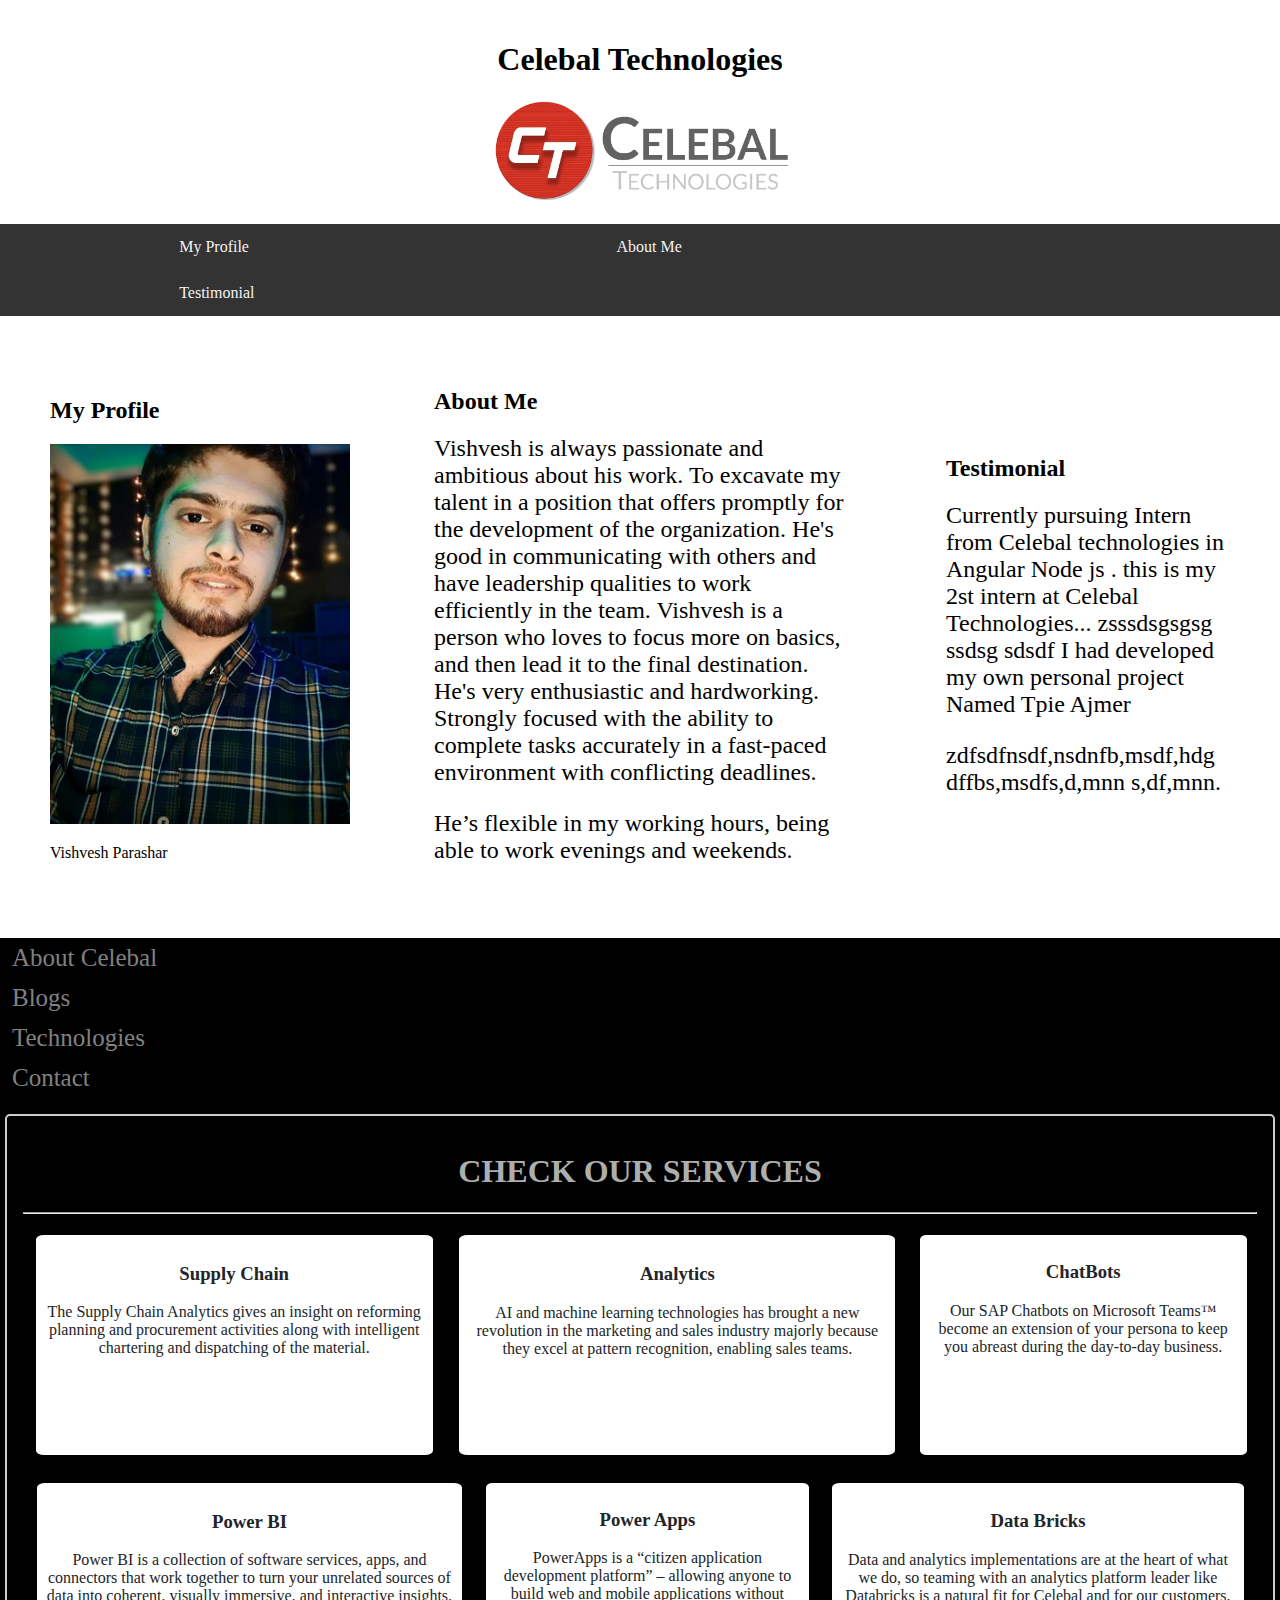
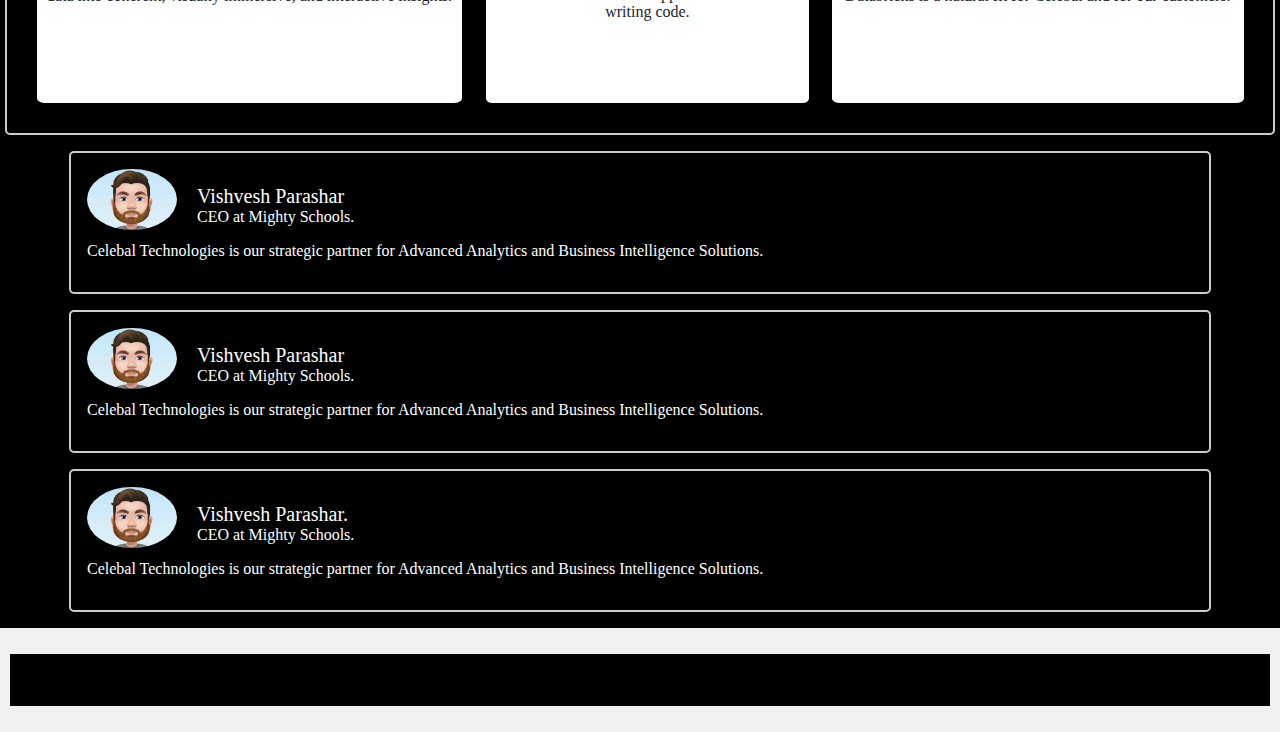
==== index.html @ ceecb3ea "Some monior changes" ====
<!DOCTYPE html>
<html lang="en">

<head>
  <title>Celebal Intern Vishvesh</title>
  <link rel="icon" type="image/png" href="Images\logo main.png">
  <meta charset="utf-8">
  <meta name="viewport" content="width=device-width, initial-scale=1">

  <link href="https://cdn.jsdelivr.net/npm/bootstrap@5.0.0-beta2/dist/css/bootstrap.min.css" rel="stylesheet"
    integrity="sha384-BmbxuPwQa2lc/FVzBcNJ7UAyJxM6wuqIj61tLrc4wSX0szH/Ev+nYRRuWlolflfl" crossorigin="anonymous">
  <script src="https://cdn.jsdelivr.net/npm/bootstrap@5.0.0-beta2/dist/js/bootstrap.bundle.min.js"
    integrity="sha384-b5kHyXgcpbZJO/tY9Ul7kGkf1S0CWuKcCD38l8YkeH8z8QjE0GmW1gYU5S9FOnJ0"
    crossorigin="anonymous"></script>

  <style>
    .p1 {
      font-family: "Times New Roman", Times, serif;
    }

    div.c {
      font-size: 150%;
    }

    * {
      box-sizing: border-box;
    }

    body {
      margin: 0;
    }

    /* Style the header */
    .header {
      background-image: 'Images/logo main.png';
      padding: 20px;
      text-align: center;
    }


    /* Style the top navigation bar */
    .topnav {
      overflow: hidden;
      background-color: #333;
    }

    /* Style the topnav links */
    .topnav a {
      float: left;
      display: block;
      color: #f2f2f2;
      text-align: center;
      padding: 14px 16px;
      padding-left: 14%;
      padding-right: 14.71%;
      text-decoration: none;
    }

    /* Change color on hover */
    .topnav a:hover {
      background-color: #ddd;
      color: black;
    }

    /* Create three unequal columns that floats next to each other */
    .column {
      float: left;
      padding: 50px;
    }

    /* Left and right column */
    .column.side {
      width: 30%;
    }

    /* Middle column */
    .column.middle {
      width: 40%;
    }

    /* Clear floats after the columns */
    .row:after {
      content: "";
      display: table;
      clear: both;
    }

    /* Responsive layout - makes the three columns stack on top of each other instead of next to each other */
    @media screen and (max-width: 600px) {

      .column.side,
      .column.middle {
        width: 100%;
      }
    }

    /* Style the footer */
    .footer {
      background-color: #f1f1f1;
      padding: 10px;
      text-align: center;

    }


    .sidenav a {
      background-color: #000000 !important;
    }

    .sidenav a {
      padding: 6px 6px 6px 12px;
      text-decoration: none;
      font-size: 25px;
      color: #818181;
      display: block;
    }

    .sidenav a:hover {
      color: #f1f1f1;
    }

    .column {
      float: left;
      width: 30%;
      margin-top: 2px;
    }

    .row {
      display: flex;
      justify-content: center;
      align-items: center;
    }

    .row:after {
      content: "";
      display: table;
      clear: both;
    }


    .card {
      padding: 10px;
      text-align: center;
      background-color: #FFFFFF;
      color: #212529;
      height: 220px;
      border-radius: 10px;
    }

    .container {
      border: 2px solid #ccc;
      background-color: rgb(0, 0, 0);
      border-radius: 5px;
      padding: 16px;
      margin: 16px 5px;
      color: #FFFFFF;
    }

    .container::after {
      content: "";
      clear: both;
      display: table;
    }

    .container img {
      float: left;
      margin-right: 20px;
      border-radius: 50%;
    }

    .container span {
      font-size: 20px;
      margin-right: 15px;
    }

    @media (min-width:300px) and (max-width: 780px) {
      header a {
        item float: none;
        display: block;
        text-align: left;
      }

      .header-right {
        margin: 10px;
        float: none;
      }

      .responsive {
        margin-bottom: 10px;
      }

      .card {
        height: 520px;
      }
    }

    .sidenav {
      background-color: #000000 !important;
    }

    .sidenav a {
      padding: 6px 6px 6px 12px;
      text-decoration: none;
      font-size: 25px;
      color: #818181;
      display: block;
    }

    .sidenav a:hover {
      color: #f1f1f1;
    }

    .column {
      float: left;
      width: 30%;
      margin-top: 2px;
    }

    .row {
      display: flex;
      justify-content: center;
      align-items: center;
    }

    .row:after {
      content: "";
      display: table;
      clear: both;
    }


    .card {
      padding: 10px;
      text-align: center;
      background-color: #FFFFFF;
      color: #212529;
      height: 220px;
      border-radius: 10px;
    }

    .container {
      border: 2px solid #ccc;
      background-color: rgb(0, 0, 0);
      border-radius: 5px;
      padding: 16px;
      margin: 16px 5px;
      color: #FFFFFF;
    }

    .container::after {
      content: "";
      clear: both;
      display: table;
    }

    .container img {
      float: left;
      margin-right: 20px;
      border-radius: 50%;
    }

    .container span {
      font-size: 20px;
      margin-right: 15px;
    }

    @media (min-width:300px) and (max-width: 780px) {
      header a {
        item float: none;
        display: block;
        text-align: left;
      }

      .header-right {
        margin: 10px;
        float: none;
      }

      .responsive {
        margin-bottom: 10px;
      }

      .card {
        height: 520px;
      }
    }

    .items {
      background: #000000;
    }

    .service-cards {
      padding: 2%;
      margin: 3%;
      border-radius: 2%;
    }

    .service-cards:hover {
      box-shadow: 0 8px 16px 0 rgba(255, 255, 255, 0.2), 0 12px 30px 0 rgba(255, 255, 255, 0.19);
      transform: scale(1.05);
      transition: 1s;
      transition-duration: 2s;
    }
  </style>
</head>

<body>

  <div class="header">
    <h1>Celebal Technologies</h1>

    <img src="Images\celebal (1).png" alt="logo" width="left" height="100">
  </div>

  <div class="topnav">
    <a href="#">My Profile</a>
    <a href="#">About Me</a>
    <a href="#">Testimonial</a>
  </div>

  <div class="row">
    <div class="column side">
      <h2>My Profile</h2>
      <img src="Images\aa.jpeg" alt="Me" width="300" height="380">
      <p>Vishvesh Parashar</p>
    </div>

    <div class="column middle">
      <h2>About Me</h2>

      <div class="c">Vishvesh is always passionate and ambitious about his
        work. To excavate my talent in a position that offers
        promptly for the development of the organization. He's
        good in communicating with others and have leadership
        qualities to work efficiently in the team. Vishvesh is a
        person who loves to focus more on basics, and then
        lead it to the final destination. He's very enthusiastic and
        hardworking. Strongly focused with the ability to
        complete tasks accurately in a fast-paced environment
        with conflicting deadlines.</div>

      <div class="c">
        <p class="p3">He’s flexible in my working hours, being able to
          work evenings and weekends.</p>
      </div>


    </div>

    <div class="column side">
      <h2>Testimonial</h2>
      <div class="c">Currently pursuing Intern from Celebal technologies in Angular Node js . this is my 2st intern at
        Celebal Technologies...
        zsssdsgsgsg
        ssdsg
        sdsdf

        I had developed my own personal project Named Tpie Ajmer

      </div>

      <div class="c">
        <p class="p3">zdfsdfnsdf,nsdnfb,msdf,hdg
          dffbs,msdfs,d,mnn
          s,df,mnn.</p>
      </div>
    </div>
  </div>
  <nav class="items">

    <nav class="items">

      <div class="sidenav">
        <li><a href="./about.html" target="_blank">About Celebal</a></li>
        <li><a href="./blog.html" target="_blank">Blogs</a></li>

        <li><a href="./technologies.html" target="_blank">Technologies</a></li>
        <li><a href="./contact.html" target="_blank">Contact </a></li>
      </div>

    </nav>

    <div class="container">
      <div class="items contents">
        <h1 style="text-align: center; color:#ADAFAF">CHECK OUR SERVICES</h1>
        <hr>
        <div class="responsive">
          <div class="row">
            <div class="col-lg-4 col-12">
              <div class="card service-cards">
                <h3>Supply Chain</h3>
                <p>The Supply Chain Analytics gives an insight on reforming planning and procurement activities along
                  with
                  intelligent chartering and dispatching of the material.</p>
              </div>
            </div>

            <div class="col-lg-4 col-12">
              <div class="card service-cards">
                <h3>Analytics</h3>
                <p>AI and machine learning technologies has brought a new revolution in the marketing and sales
                  industry
                  majorly because they excel at pattern recognition, enabling sales teams.</p>
              </div>
            </div>

            <div class="col-lg-4 col-12">
              <div class="card service-cards">
                <h3>ChatBots</h3>
                <p>Our SAP Chatbots on Microsoft Teams™ become an extension of your persona to keep you abreast during
                  the
                  day-to-day business.</p>
              </div>
            </div>
          </div>
          <div class="row">
            <div class="col-lg-4 col-12">
              <div class="card service-cards">
                <h3>Power BI</h3>
                <p>Power BI is a collection of software services, apps, and connectors that work together to turn your
                  unrelated sources of data into coherent, visually immersive, and interactive insights.</p>
              </div>
            </div>

            <div class="col-lg-4 col-12">
              <div class="card service-cards">
                <h3>Power Apps</h3>
                <p>PowerApps is a “citizen application development platform” – allowing anyone to build web and mobile
                  applications without writing code.</p>
              </div>
            </div>

            <div class="col-lg-4 col-12">
              <div class="card service-cards">
                <h3>Data Bricks</h3>
                <p>Data and analytics implementations are at the heart of what we do, so teaming with an analytics
                  platform leader like Databricks is a natural fit for Celebal and for our customers.</p>
              </div>
            </div>
          </div>
        </div>
      </div>
    </div>


    <div style="margin-left: 5%; margin-right: 5%;">
      <aside class="items">
        <div class="container">
          <img src="Images\avatar.jpg" alt="Avatar" style="width:90px">
          <p><span>Vishvesh Parashar</span><br> CEO at Mighty Schools.</p>
          <p>Celebal Technologies is our strategic partner for Advanced Analytics and Business Intelligence Solutions.
          </p>
        </div>

        <div class="container">
          <img src="Images\avatar.jpg" alt="Avatar" style="width:90px">
          <p><span>Vishvesh Parashar</span><br> CEO at Mighty Schools.</p>
          <p>Celebal Technologies is our strategic partner for Advanced Analytics and Business Intelligence Solutions.
          </p>
        </div>

        <div class="container">
          <img src="Images\avatar.jpg" alt="Avatar" style="width:90px">
          <p><span>Vishvesh Parashar.</span><br> CEO at Mighty Schools.</p>
          <p>Celebal Technologies is our strategic partner for Advanced Analytics and Business Intelligence Solutions.
          </p>
        </div>

      </aside>
    </div>
    <div class="footer">
      <p>
      <footer class="items">
        <p>&copy; Copyright Celebal Technologies Pvt.Ltd.. All Rights Reserved / Terms & Conditions </p>
        <p>Designed By - Vishvesh Parashar</p>
        </p>
    </div>

</body>

</html>
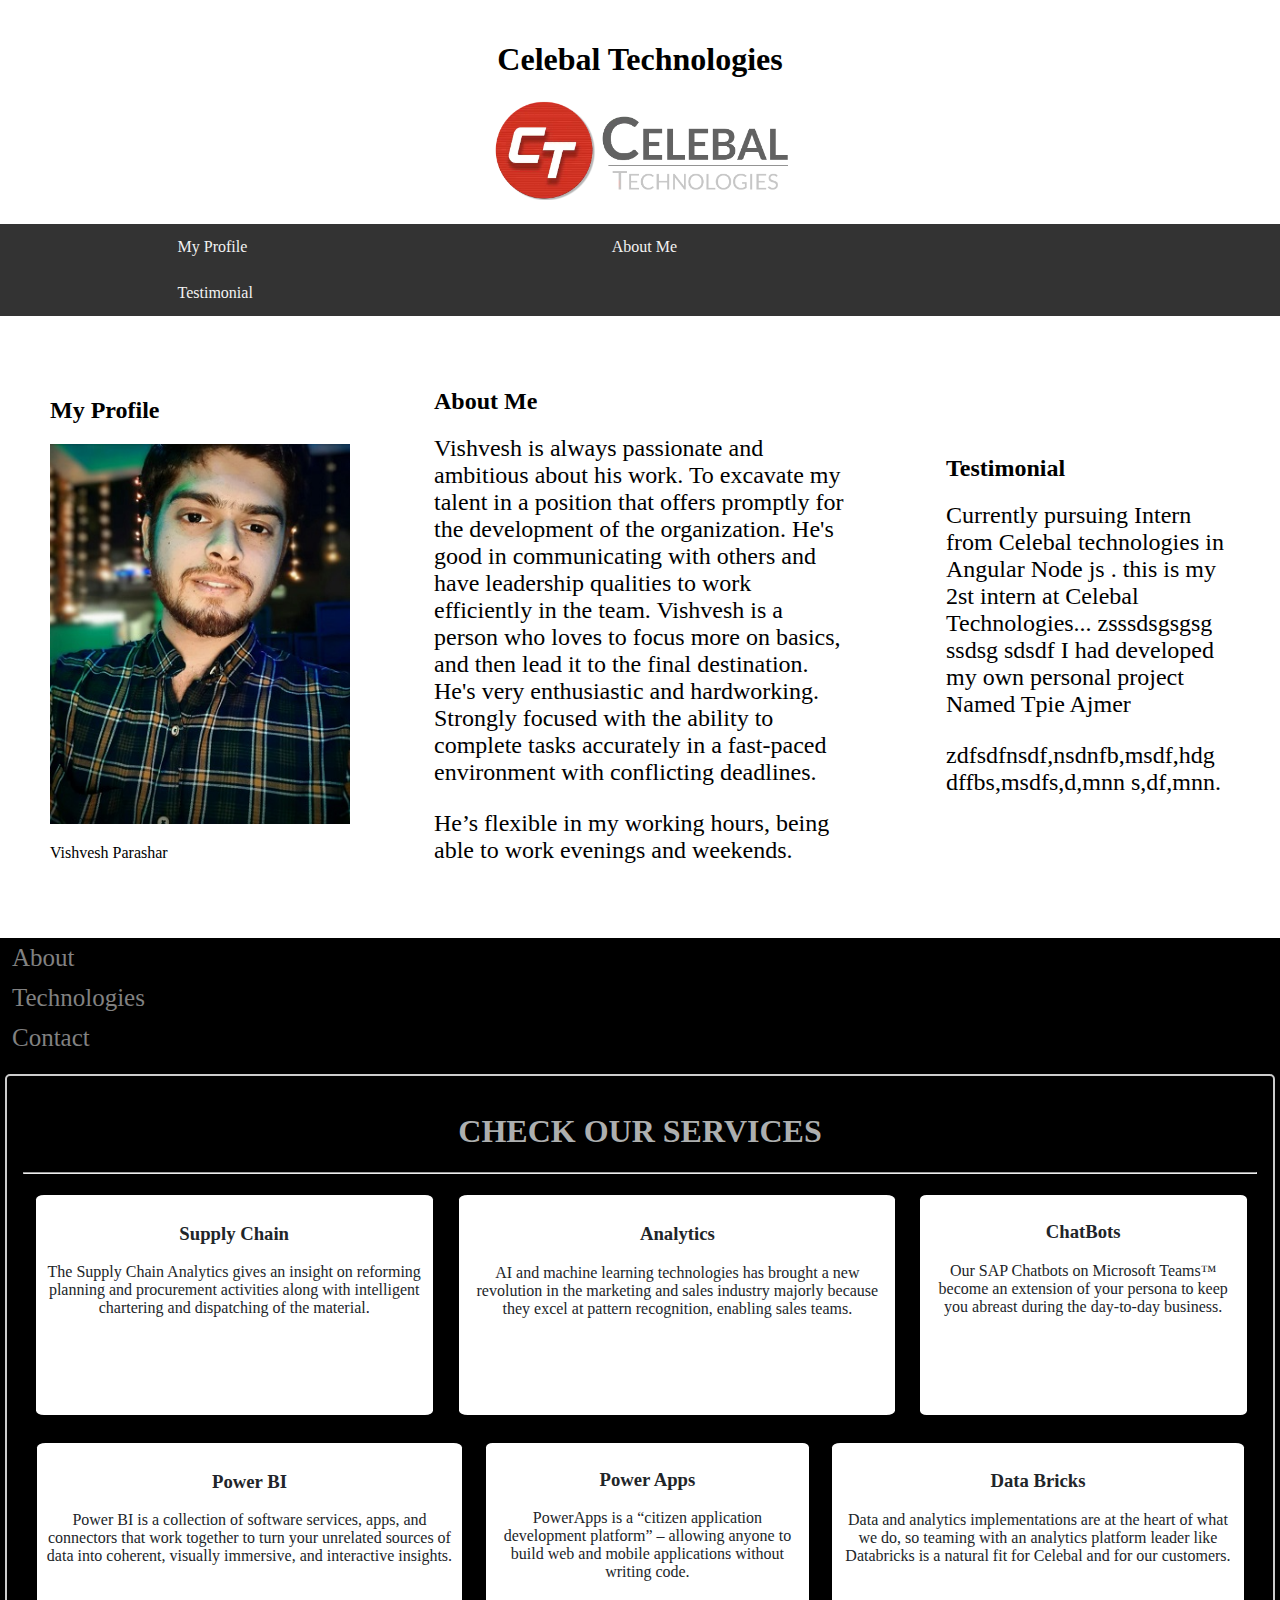
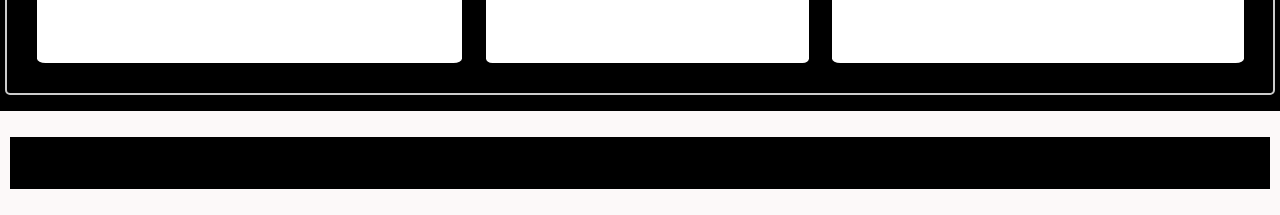
==== commit b1483d5a: "Some more changes" ====
--- a/index.html
+++ b/index.html
@@ -51,14 +51,14 @@
       color: #f2f2f2;
       text-align: center;
       padding: 14px 16px;
-      padding-left: 14%;
-      padding-right: 14.71%;
+      padding-left: 13.87%;
+      padding-right: 14.60%;
       text-decoration: none;
     }
 
     /* Change color on hover */
     .topnav a:hover {
-      background-color: #ddd;
+      background-color: rgb(224, 129, 129);
       color: black;
     }
 
@@ -96,7 +96,7 @@
 
     /* Style the footer */
     .footer {
-      background-color: #f1f1f1;
+      background-color: #fcf9f9;
       padding: 10px;
       text-align: center;
 
@@ -122,7 +122,7 @@
     .column {
       float: left;
       width: 30%;
-      margin-top: 2px;
+      margin-top: 1px;
     }
 
     .row {
@@ -371,8 +371,8 @@
     <nav class="items">
 
       <div class="sidenav">
-        <li><a href="./about.html" target="_blank">About Celebal</a></li>
-        <li><a href="./blog.html" target="_blank">Blogs</a></li>
+        <li><a href="./about.html" target="_blank">About</a></li>
+        
 
         <li><a href="./technologies.html" target="_blank">Technologies</a></li>
         <li><a href="./contact.html" target="_blank">Contact </a></li>
@@ -443,31 +443,7 @@
     </div>
 
 
-    <div style="margin-left: 5%; margin-right: 5%;">
-      <aside class="items">
-        <div class="container">
-          <img src="Images\avatar.jpg" alt="Avatar" style="width:90px">
-          <p><span>Vishvesh Parashar</span><br> CEO at Mighty Schools.</p>
-          <p>Celebal Technologies is our strategic partner for Advanced Analytics and Business Intelligence Solutions.
-          </p>
-        </div>
-
-        <div class="container">
-          <img src="Images\avatar.jpg" alt="Avatar" style="width:90px">
-          <p><span>Vishvesh Parashar</span><br> CEO at Mighty Schools.</p>
-          <p>Celebal Technologies is our strategic partner for Advanced Analytics and Business Intelligence Solutions.
-          </p>
-        </div>
-
-        <div class="container">
-          <img src="Images\avatar.jpg" alt="Avatar" style="width:90px">
-          <p><span>Vishvesh Parashar.</span><br> CEO at Mighty Schools.</p>
-          <p>Celebal Technologies is our strategic partner for Advanced Analytics and Business Intelligence Solutions.
-          </p>
-        </div>
-
-      </aside>
-    </div>
+   
     <div class="footer">
       <p>
       <footer class="items">
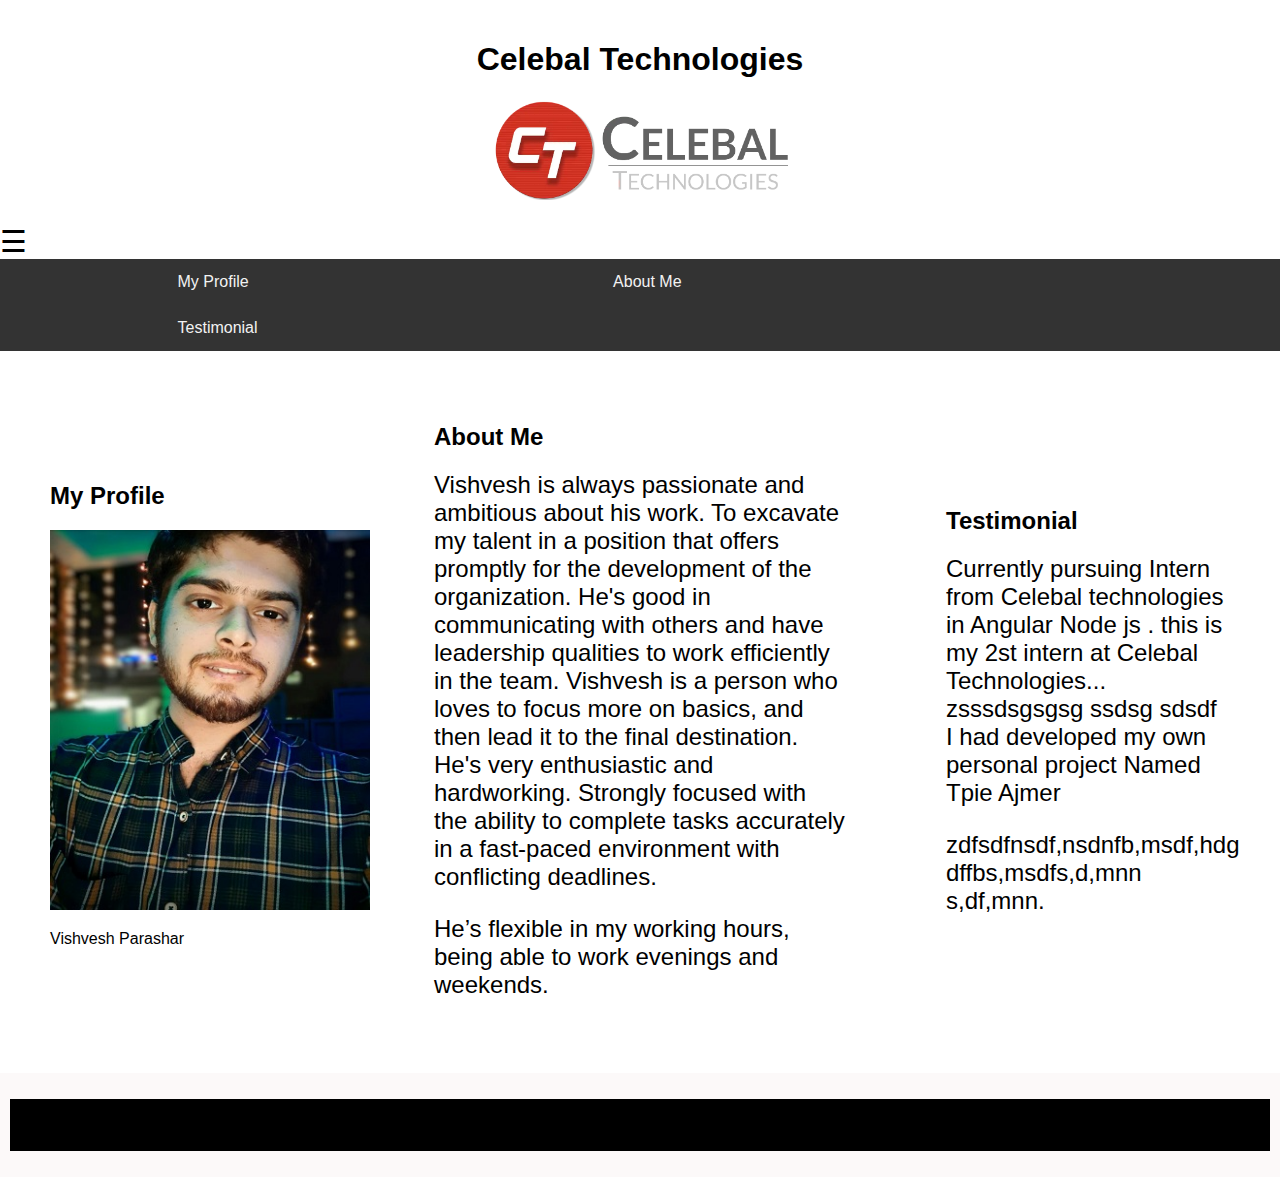
==== commit 97e300f5: "Some more changes" ====
--- a/index.html
+++ b/index.html
@@ -301,7 +301,51 @@
       transition: 1s;
       transition-duration: 2s;
     }
-  </style>
+
+  
+body {
+  font-family: "Lato", sans-serif;
+}
+
+.sidenav {
+  height: 100%;
+  width: 0;
+  position: fixed;
+  z-index: 1;
+  top: 0;
+  left: 0;
+  background-color: #111;
+  overflow-x: hidden;
+  transition: 0.5s;
+  padding-top: 60px;
+}
+
+.sidenav a {
+  padding: 8px 8px 8px 32px;
+  text-decoration: none;
+  font-size: 25px;
+  color: #818181;
+  display: block;
+  transition: 0.3s;
+}
+
+.sidenav a:hover {
+  color: #f1f1f1;
+}
+
+.sidenav .closebtn {
+  position: absolute;
+  top: 0;
+  right: 25px;
+  font-size: 36px;
+  margin-left: 50px;
+}
+
+@media screen and (max-height: 450px) {
+  .sidenav {padding-top: 15px;}
+  .sidenav a {font-size: 18px;}
+}
+</style>
 </head>
 
 <body>
@@ -311,6 +355,27 @@
 
     <img src="Images\celebal (1).png" alt="logo" width="left" height="100">
   </div>
+  <div id="mySidenav" class="sidenav">
+    <a href="javascript:void(0)" class="closebtn" onclick="closeNav()">&times;</a>
+    <li><a href="./index.html" target="_blank">About</a></li>
+    <li><a href="./technologies.html" target="_blank">Technologies</a></li>
+    
+    <li><a href="./contact.html" target="_blank">Contact </a></li>
+  </div>
+  
+  
+  
+  <span style="font-size:30px;cursor:pointer" onclick="openNav()">&#9776; </span>
+  
+  <script>
+  function openNav() {
+    document.getElementById("mySidenav").style.width = "250px";
+  }
+  
+  function closeNav() {
+    document.getElementById("mySidenav").style.width = "0";
+  }
+  </script>
 
   <div class="topnav">
     <a href="#">My Profile</a>
@@ -321,11 +386,14 @@
   <div class="row">
     <div class="column side">
       <h2>My Profile</h2>
-      <img src="Images\aa.jpeg" alt="Me" width="300" height="380">
+      <img src="Images\aa.jpeg" alt="Me" width="320" height="380">
       <p>Vishvesh Parashar</p>
     </div>
 
+    
+
     <div class="column middle">
+      
       <h2>About Me</h2>
 
       <div class="c">Vishvesh is always passionate and ambitious about his
@@ -366,82 +434,9 @@
       </div>
     </div>
   </div>
-  <nav class="items">
-
-    <nav class="items">
-
-      <div class="sidenav">
-        <li><a href="./about.html" target="_blank">About</a></li>
-        
-
-        <li><a href="./technologies.html" target="_blank">Technologies</a></li>
-        <li><a href="./contact.html" target="_blank">Contact </a></li>
-      </div>
-
-    </nav>
-
-    <div class="container">
-      <div class="items contents">
-        <h1 style="text-align: center; color:#ADAFAF">CHECK OUR SERVICES</h1>
-        <hr>
-        <div class="responsive">
-          <div class="row">
-            <div class="col-lg-4 col-12">
-              <div class="card service-cards">
-                <h3>Supply Chain</h3>
-                <p>The Supply Chain Analytics gives an insight on reforming planning and procurement activities along
-                  with
-                  intelligent chartering and dispatching of the material.</p>
-              </div>
-            </div>
-
-            <div class="col-lg-4 col-12">
-              <div class="card service-cards">
-                <h3>Analytics</h3>
-                <p>AI and machine learning technologies has brought a new revolution in the marketing and sales
-                  industry
-                  majorly because they excel at pattern recognition, enabling sales teams.</p>
-              </div>
-            </div>
-
-            <div class="col-lg-4 col-12">
-              <div class="card service-cards">
-                <h3>ChatBots</h3>
-                <p>Our SAP Chatbots on Microsoft Teams™ become an extension of your persona to keep you abreast during
-                  the
-                  day-to-day business.</p>
-              </div>
-            </div>
-          </div>
-          <div class="row">
-            <div class="col-lg-4 col-12">
-              <div class="card service-cards">
-                <h3>Power BI</h3>
-                <p>Power BI is a collection of software services, apps, and connectors that work together to turn your
-                  unrelated sources of data into coherent, visually immersive, and interactive insights.</p>
-              </div>
-            </div>
-
-            <div class="col-lg-4 col-12">
-              <div class="card service-cards">
-                <h3>Power Apps</h3>
-                <p>PowerApps is a “citizen application development platform” – allowing anyone to build web and mobile
-                  applications without writing code.</p>
-              </div>
-            </div>
-
-            <div class="col-lg-4 col-12">
-              <div class="card service-cards">
-                <h3>Data Bricks</h3>
-                <p>Data and analytics implementations are at the heart of what we do, so teaming with an analytics
-                  platform leader like Databricks is a natural fit for Celebal and for our customers.</p>
-              </div>
-            </div>
-          </div>
-        </div>
-      </div>
-    </div>
-
+  
+
+    
 
    
     <div class="footer">
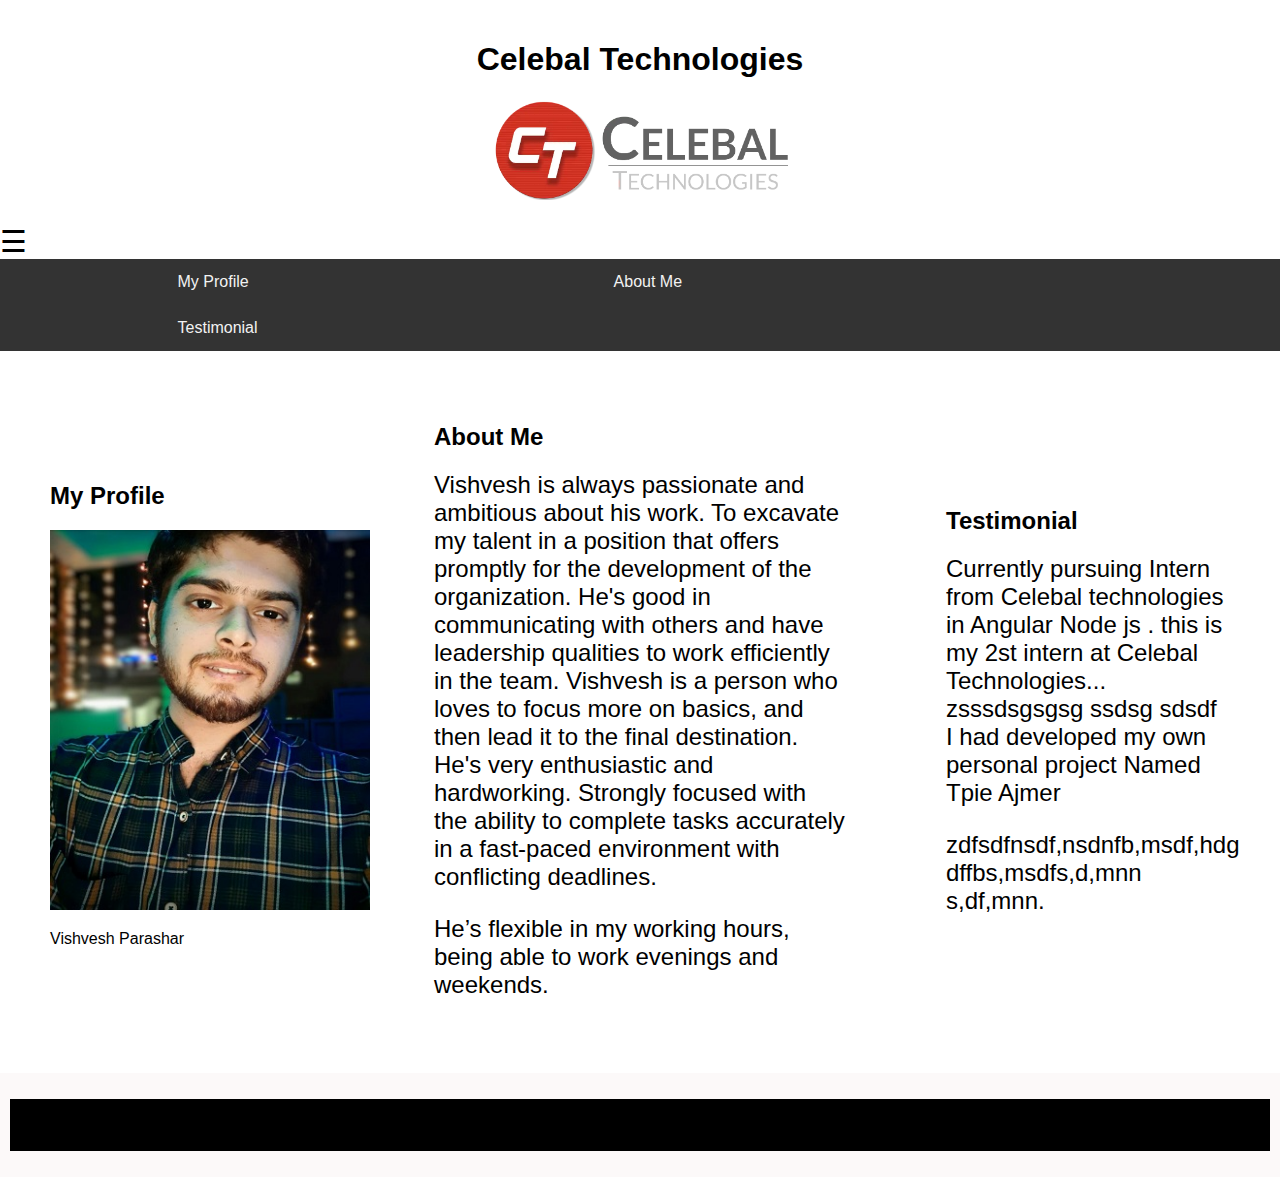
==== commit 635b9b7f: "Some more changes" ====
--- a/index.html
+++ b/index.html
@@ -52,7 +52,7 @@
       text-align: center;
       padding: 14px 16px;
       padding-left: 13.87%;
-      padding-right: 14.60%;
+      padding-right: 14.64%;
       text-decoration: none;
     }
 
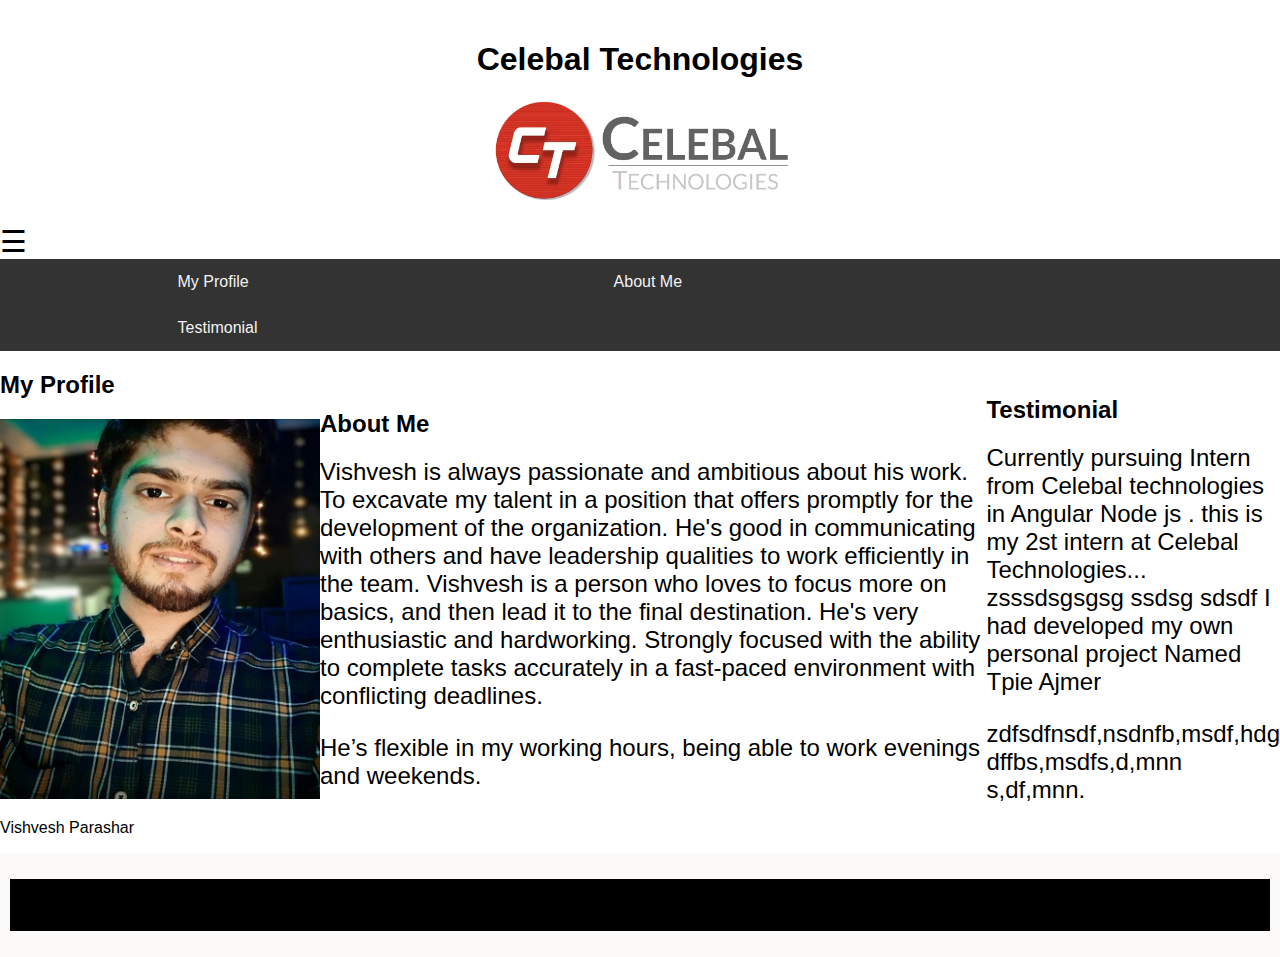
==== commit 0753e322: "Some news updates" ====
--- a/index.html
+++ b/index.html
@@ -357,10 +357,10 @@
   </div>
   <div id="mySidenav" class="sidenav">
     <a href="javascript:void(0)" class="closebtn" onclick="closeNav()">&times;</a>
-    <li><a href="./index.html" target="_blank">About</a></li>
-    <li><a href="./technologies.html" target="_blank">Technologies</a></li>
     
-    <li><a href="./contact.html" target="_blank">Contact </a></li>
+    <li><a href="./technologies.html">Technologies</a></li>
+    <li><a href="./startbootstrap-resume-gh-pages/resume.html" target="_blank">Resume </a></li>
+    <li><a href="./contact.html">Contact </a></li>
   </div>
   
   
@@ -381,10 +381,12 @@
     <a href="#">My Profile</a>
     <a href="#">About Me</a>
     <a href="#">Testimonial</a>
+   
   </div>
 
   <div class="row">
-    <div class="column side">
+
+    <div class="col-lg-4">
       <h2>My Profile</h2>
       <img src="Images\aa.jpeg" alt="Me" width="320" height="380">
       <p>Vishvesh Parashar</p>
@@ -392,7 +394,7 @@
 
     
 
-    <div class="column middle">
+    <div class="col-lg-4">
       
       <h2>About Me</h2>
 
@@ -415,7 +417,8 @@
 
     </div>
 
-    <div class="column side">
+    <div class="col-lg-4">
+      
       <h2>Testimonial</h2>
       <div class="c">Currently pursuing Intern from Celebal technologies in Angular Node js . this is my 2st intern at
         Celebal Technologies...
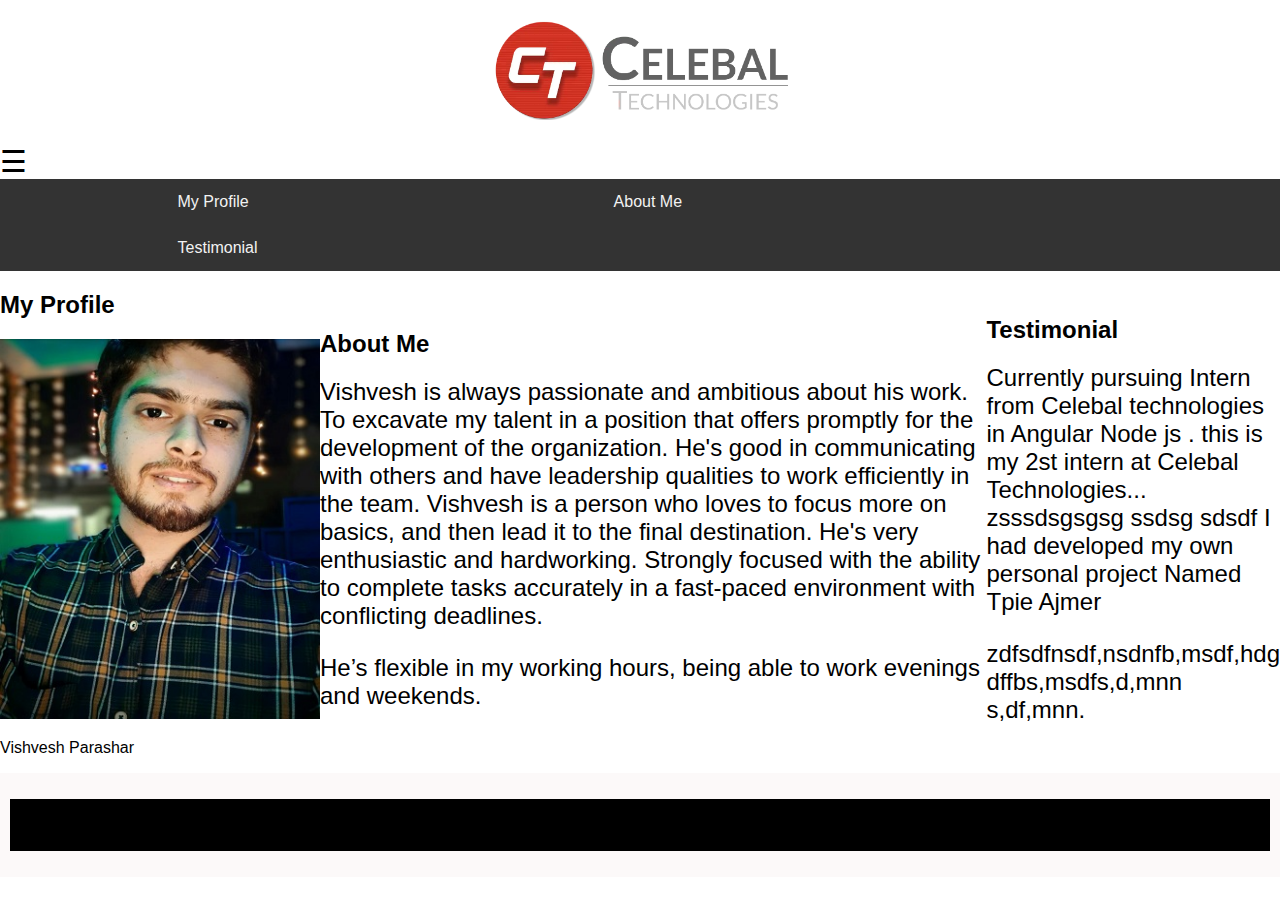
==== commit 9b1400e7: "Some more changes" ====
--- a/index.html
+++ b/index.html
@@ -351,7 +351,7 @@
 <body>
 
   <div class="header">
-    <h1>Celebal Technologies</h1>
+    
 
     <img src="Images\celebal (1).png" alt="logo" width="left" height="100">
   </div>
